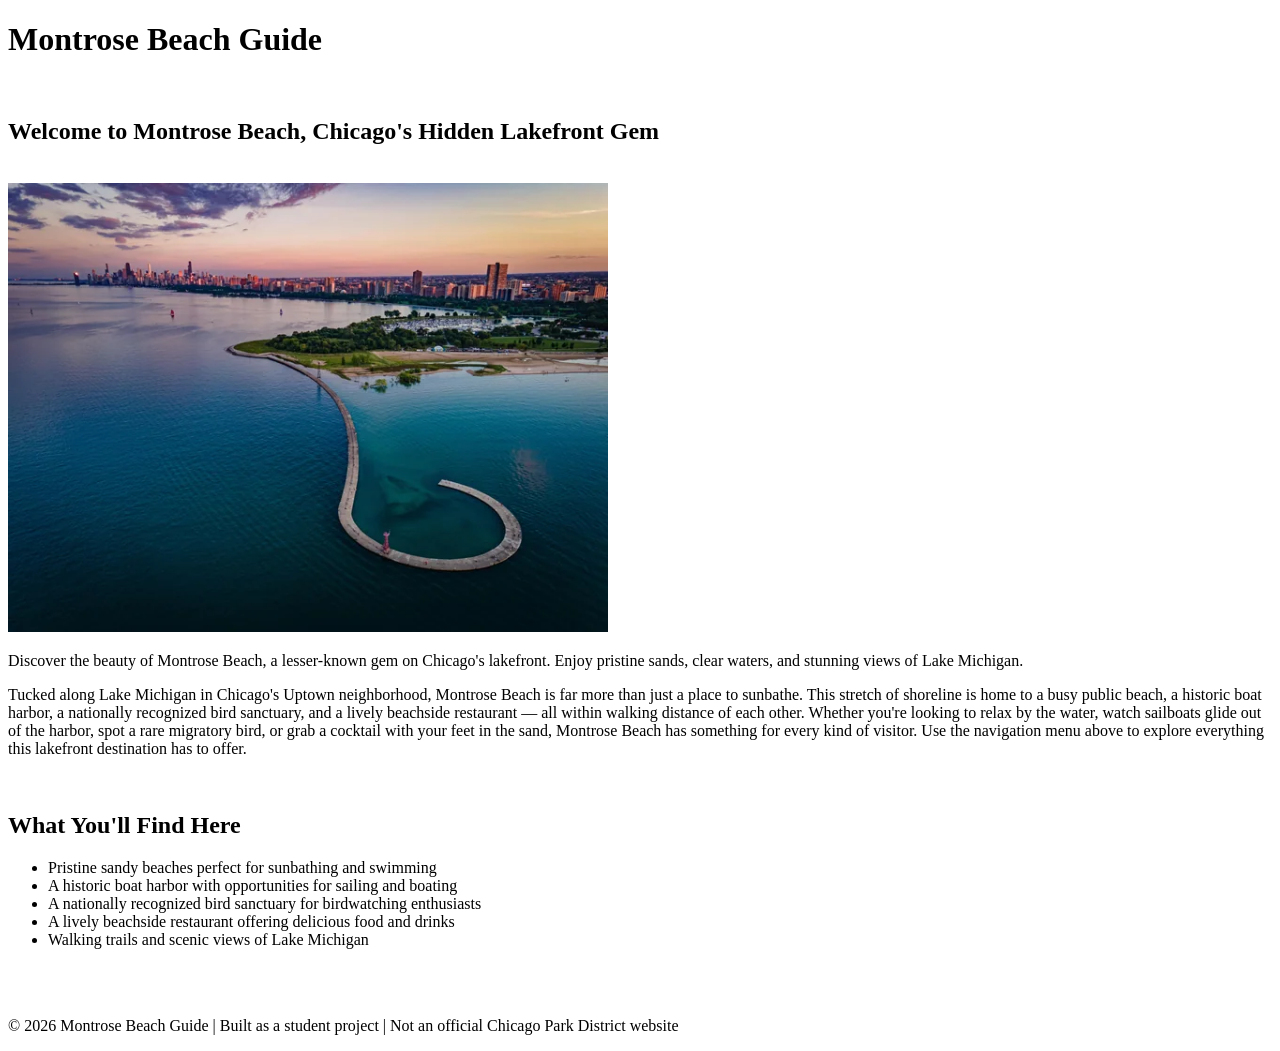
==== index.html @ bfbb722f "add project pages, styles, and images" ====
<!DOCTYPE html>
<html lang="en">
<head>
    <meta charset="UTF-8">
    <meta name="viewport" content="width=device-width, initial-scale=1.0">
    <title>Montrose Beach</title> 
    <link rel="stylesheet" href="css/styles.css">
</head>
<body>
    
<h1>Montrose Beach Guide</h1>

<br>
<h2>Welcome to Montrose Beach, Chicago's Hidden Lakefront Gem</h2>
<br>
<img src="images/found-this-really-cool-looking-pier-off-of-montrose-beach-v0-8ne21vxspvc51.webp" alt="Montrose Beach" width="600">
<p>Discover the beauty of Montrose Beach, a lesser-known gem on Chicago's lakefront. Enjoy pristine sands, clear waters, and stunning views of Lake Michigan.</p>
<P>Tucked along Lake Michigan in Chicago's Uptown neighborhood, Montrose Beach is far more than just a place to sunbathe. This stretch of shoreline is home to a busy public beach, a historic boat harbor, a nationally recognized bird sanctuary, and a lively beachside restaurant — all within walking distance of each other.

Whether you're looking to relax by the water, watch sailboats glide out of the harbor, spot a rare migratory bird, or grab a cocktail with your feet in the sand, Montrose Beach has something for every kind of visitor. Use the navigation menu above to explore everything this lakefront destination has to offer.</P>
<br>
    
<h2>What You'll Find Here</h2>
<ul>
    <li>Pristine sandy beaches perfect for sunbathing and swimming</li>
    <li>A historic boat harbor with opportunities for sailing and boating</li>
    <li>A nationally recognized bird sanctuary for birdwatching enthusiasts</li>
    <li>A lively beachside restaurant offering delicious food and drinks</li>
    <li>Walking trails and scenic views of Lake Michigan</li>
    </ul>
    
<br><br>            
<footer>
    <p>&copy; 2026 Montrose Beach Guide | Built as a student project | Not an official Chicago Park District website</p>
</footer>



</body>
</html>
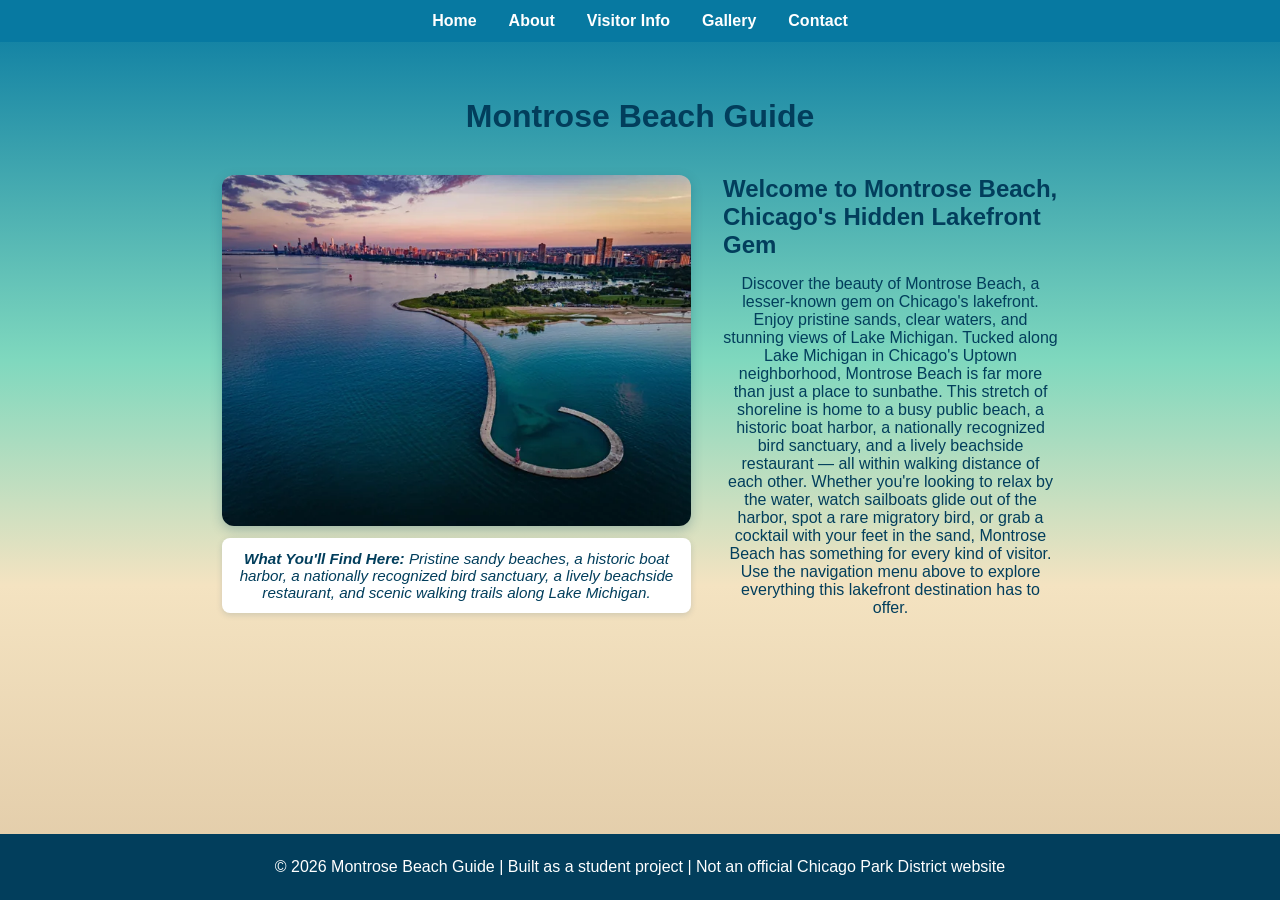
==== commit d6c086da: "finalize layout, styling, and responsive nav" ====
--- a/index.html
+++ b/index.html
@@ -7,34 +7,38 @@
     <link rel="stylesheet" href="css/styles.css">
 </head>
 <body>
-    
-<h1>Montrose Beach Guide</h1>
+    <nav>
+        <ul>
+            <li><a href="index.html">Home</a></li>
+            <li><a href="about.html">About</a></li>
+            <li><a href="visitor-info.html">Visitor Info</a></li>
+            <li><a href="gallery.html">Gallery</a></li>
+            <li><a href="contact.html">Contact</a></li>
+        </ul>
+    </nav>
 
-<br>
-<h2>Welcome to Montrose Beach, Chicago's Hidden Lakefront Gem</h2>
-<br>
-<img src="images/found-this-really-cool-looking-pier-off-of-montrose-beach-v0-8ne21vxspvc51.webp" alt="Montrose Beach" width="600">
-<p>Discover the beauty of Montrose Beach, a lesser-known gem on Chicago's lakefront. Enjoy pristine sands, clear waters, and stunning views of Lake Michigan.</p>
-<P>Tucked along Lake Michigan in Chicago's Uptown neighborhood, Montrose Beach is far more than just a place to sunbathe. This stretch of shoreline is home to a busy public beach, a historic boat harbor, a nationally recognized bird sanctuary, and a lively beachside restaurant — all within walking distance of each other.
+    <main>
+        <h1><strong>Montrose Beach Guide</strong></h1>
 
-Whether you're looking to relax by the water, watch sailboats glide out of the harbor, spot a rare migratory bird, or grab a cocktail with your feet in the sand, Montrose Beach has something for every kind of visitor. Use the navigation menu above to explore everything this lakefront destination has to offer.</P>
-<br>
-    
-<h2>What You'll Find Here</h2>
-<ul>
-    <li>Pristine sandy beaches perfect for sunbathing and swimming</li>
-    <li>A historic boat harbor with opportunities for sailing and boating</li>
-    <li>A nationally recognized bird sanctuary for birdwatching enthusiasts</li>
-    <li>A lively beachside restaurant offering delicious food and drinks</li>
-    <li>Walking trails and scenic views of Lake Michigan</li>
-    </ul>
-    
-<br><br>            
-<footer>
-    <p>&copy; 2026 Montrose Beach Guide | Built as a student project | Not an official Chicago Park District website</p>
-</footer>
+        <div class="hero">
+            <figure class="hero-image">
+                <img src="images/found-this-really-cool-looking-pier-off-of-montrose-beach-v0-8ne21vxspvc51.webp" alt="Montrose Beach">
+                <figcaption>
+                    <strong>What You'll Find Here:</strong>
+                    Pristine sandy beaches, a historic boat harbor, a nationally recognized bird sanctuary, a lively beachside restaurant, and scenic walking trails along Lake Michigan.
+                </figcaption>
+            </figure>
+            <div class="hero-text">
+                <h2>Welcome to Montrose Beach, Chicago's Hidden Lakefront Gem</h2>
+                <p>Discover the beauty of Montrose Beach, a lesser-known gem on Chicago's lakefront. Enjoy pristine sands, clear waters, and stunning views of Lake Michigan.
+                Tucked along Lake Michigan in Chicago's Uptown neighborhood, Montrose Beach is far more than just a place to sunbathe. This stretch of shoreline is home to a busy public beach, a historic boat harbor, a nationally recognized bird sanctuary, and a lively beachside restaurant — all within walking distance of each other.
+                Whether you're looking to relax by the water, watch sailboats glide out of the harbor, spot a rare migratory bird, or grab a cocktail with your feet in the sand, Montrose Beach has something for every kind of visitor. Use the navigation menu above to explore everything this lakefront destination has to offer.</p>
+            </div>
+        </div>
+    </main>
 
-
-
+    <footer>
+        <p>&copy; 2026 Montrose Beach Guide | Built as a student project | Not an official Chicago Park District website</p>
+    </footer>
 </body>
 </html>
--- a/css/styles.css
+++ b/css/styles.css
@@ -0,0 +1,351 @@
+:root {
+  --deep-sea: #023e5c;
+  --ocean-blue: #0779a1;
+  --seafoam: #7fd8be;
+  --sand: #f4e3c1;
+  --sand-dark: #e0c9a6;
+  --coral: #ff8c69;
+  --white-foam: #ffffff;
+}
+
+* {
+  margin: 0;
+  padding: 0;
+  box-sizing: border-box;
+}
+
+html, body {
+  height: 100%;
+}
+
+body {
+  display: flex;
+  flex-direction: column;
+  min-height: 100vh;
+  font-family: 'Trebuchet MS', sans-serif;
+  color: var(--deep-sea);
+  background-image: linear-gradient(180deg,
+    var(--ocean-blue) 0%,
+    var(--seafoam) 40%,
+    var(--sand) 65%,
+    var(--sand-dark) 100%);
+  background-attachment: fixed;
+  background-size: 100% 100vh;
+  background-repeat: repeat-y;
+}
+
+header {
+  background: var(--deep-sea);
+  color: var(--white-foam);
+  padding: 1.5rem 2rem;
+  text-align: center;
+  box-shadow: 0 2px 8px rgba(0, 0, 0, 0.2);
+}
+
+header h1 {
+  font-size: 2rem;
+  letter-spacing: 1px;
+}
+
+/* Main page title, when it's NOT inside a <header> tag */
+main h1 {
+  text-align: center;
+  padding: 1.5rem;
+  color: var(--deep-sea);
+}
+
+nav {
+  background: var(--ocean-blue);
+  padding: 0.75rem;
+}
+
+nav ul {
+  list-style: none;
+  display: flex;
+  justify-content: center;
+  gap: 2rem;
+}
+
+nav a {
+  color: var(--white-foam);
+  text-decoration: none;
+  font-weight: bold;
+  transition: color 0.2s ease;
+}
+
+nav a:hover {
+  color: var(--coral);
+}
+
+.hero {
+  display: flex;
+  flex-wrap: wrap;
+  align-items: flex-start;
+  gap: 2rem;
+  margin: 2rem 0;
+}
+
+.hero-image {
+  flex: 1.4;
+  min-width: 320px;
+  margin: 0;
+}
+
+.hero-image img {
+  width: 100%;
+  height: auto;
+  border-radius: 12px;
+  box-shadow: 0 4px 12px rgba(2, 62, 92, 0.25);
+  display: block;
+}
+
+.hero-image figcaption {
+  margin-top: 0.75rem;
+  padding: 0.75rem 1rem;
+  background: var(--white-foam);
+  border-radius: 8px;
+  color: var(--deep-sea);
+  font-size: 0.95rem;
+  box-shadow: 0 2px 6px rgba(2, 62, 92, 0.15);
+}
+
+.hero-text {
+  flex: 1;
+  min-width: 280px;
+}
+
+.hero-text h2 {
+  color: var(--deep-sea);
+  margin-bottom: 1rem;
+}
+
+.hero-text p {
+  color: var(--deep-sea);
+}
+
+main h1 {
+  text-align: center;
+  padding: 1.5rem 0 0.5rem;
+  color: var(--deep-sea);
+}
+
+main {
+  flex: 1;
+  max-width: 900px;
+  margin: 0 auto;
+  padding: 2rem;
+  width: 100%;
+}
+
+.card {
+  background: var(--white-foam);
+  border-radius: 12px;
+  padding: 1.5rem;
+  margin: 1.5rem auto;
+  max-width: 500px;
+  box-shadow: 0 4px 12px rgba(2, 62, 92, 0.15);
+}
+
+.btn {
+  display: inline-block;
+  background: var(--coral);
+  color: var(--white-foam);
+  padding: 0.75rem 1.75rem;
+  border: none;
+  border-radius: 30px;
+  font-weight: bold;
+  cursor: pointer;
+  transition: transform 0.2s ease, background 0.2s ease;
+}
+
+.btn:hover {
+  background: #ff6b47;
+  transform: translateY(-2px);
+}
+
+/* ---------- Images & Figures ---------- */
+img {
+  max-width: 100%;
+  height: auto;
+  border-radius: 12px;
+}
+
+figure {
+  margin: 1.5rem 0;
+  text-align: center;
+}
+
+figcaption {
+  font-size: 0.9rem;
+  color: var(--deep-sea);
+  margin-top: 0.5rem;
+  font-style: italic;
+}
+
+/* ---------- Table ---------- */
+table {
+  width: 100%;
+  border-collapse: collapse;
+  margin: 1.5rem 0;
+  background: var(--white-foam);
+  border-radius: 8px;
+  overflow: hidden;
+}
+
+th, td {
+  border: 1px solid var(--sand-dark);
+  padding: 0.75rem;
+  text-align: left;
+}
+
+th {
+  background: var(--deep-sea);
+  color: var(--white-foam);
+}
+
+tr:nth-child(even) {
+  background: var(--sand);
+}
+
+/* ---------- Form ---------- */
+form {
+  max-width: 500px;
+  background: var(--white-foam);
+  padding: 1.5rem;
+  border-radius: 12px;
+  box-shadow: 0 4px 12px rgba(2, 62, 92, 0.15);
+}
+
+label {
+  font-weight: bold;
+}
+
+input[type="text"],
+input[type="email"],
+textarea,
+select {
+  width: 100%;
+  padding: 0.5rem;
+  margin-bottom: 1rem;
+  border: 1px solid var(--sand-dark);
+  border-radius: 6px;
+  font-family: inherit;
+}
+
+fieldset {
+  border: 1px solid var(--sand-dark);
+  border-radius: 6px;
+  margin-bottom: 1rem;
+  padding: 0.75rem;
+}
+
+input[type="submit"] {
+  background: var(--coral);
+  color: var(--white-foam);
+  padding: 0.75rem 1.75rem;
+  border: none;
+  border-radius: 30px;
+  font-weight: bold;
+  cursor: pointer;
+  transition: transform 0.2s ease, background 0.2s ease;
+}
+
+input[type="submit"]:hover {
+  background: #ff6b47;
+  transform: translateY(-2px);
+}
+
+footer {
+  text-align: center;
+  padding: 1.5rem;
+  background: var(--deep-sea);
+  color: var(--white-foam);
+  margin-top: 2rem;
+}
+
+/* ---------- Responsive layout ---------- */
+@media (max-width: 600px) {
+  nav ul {
+    flex-direction: row;
+    flex-wrap: nowrap;
+    justify-content: flex-start;
+    overflow-x: auto;
+    -webkit-overflow-scrolling: touch;
+    gap: 1rem;
+    padding: 0 1rem;
+  }
+
+  nav li {
+    flex-shrink: 0;
+  }
+
+  main {
+    padding: 1rem;
+  }
+}
+
+.gallery-video {
+  text-align: center;
+  margin-bottom: 2rem;
+}
+
+.gallery-video iframe {
+  max-width: 100%;
+  border-radius: 12px;
+}
+
+.gallery-grid {
+  display: grid;
+  grid-template-columns: 1fr 1fr;
+  gap: 1.5rem;
+}
+
+.gallery-grid figure {
+  margin: 0;
+  background: var(--white-foam);
+  border-radius: 12px;
+  padding: 0.75rem;
+  box-shadow: 0 4px 12px rgba(2, 62, 92, 0.15);
+}
+
+@media (max-width: 600px) {
+  .gallery-grid {
+    grid-template-columns: 1fr;
+  }
+}
+
+form {
+  max-width: 500px;
+  margin: 2rem auto;
+  background: var(--white-foam);
+  padding: 1.5rem;
+  border-radius: 12px;
+  box-shadow: 0 4px 12px rgba(2, 62, 92, 0.15);
+}
+
+main p {
+  text-align: center;
+}
+
+.info-section {
+  display: flex;
+  flex-wrap: wrap;
+  align-items: center;
+  gap: 1.5rem;
+  background: var(--white-foam);
+  border-radius: 12px;
+  padding: 1.5rem;
+  margin-bottom: 1.5rem;
+  box-shadow: 0 4px 12px rgba(2, 62, 92, 0.15);
+}
+
+.info-text {
+  flex: 1;
+  min-width: 250px;
+}
+
+.info-section figure {
+  flex: 1;
+  min-width: 250px;
+  margin: 0;
+}
